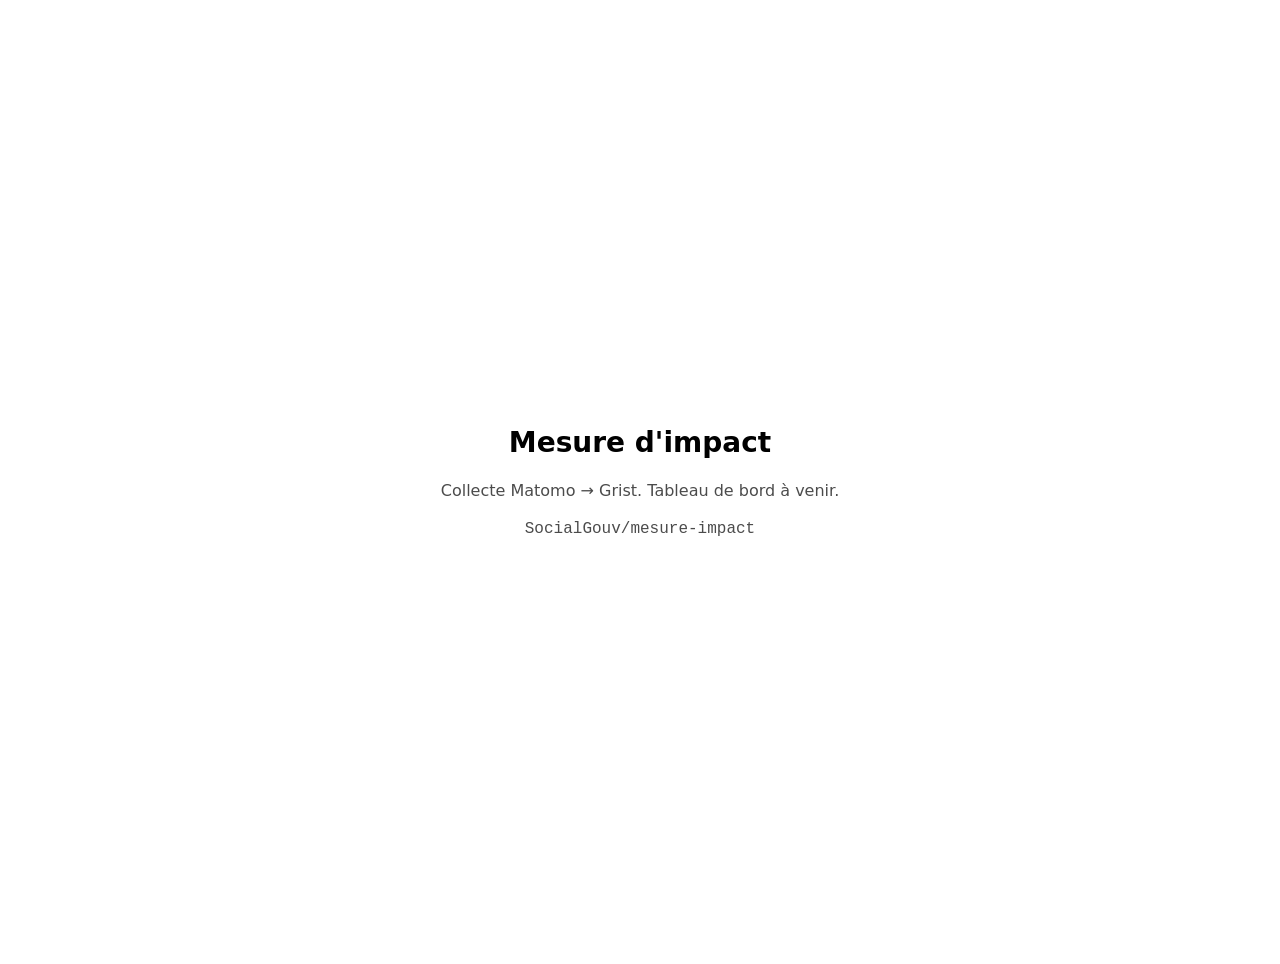
==== site/index.html @ ad398116 "chore: bootstrap repo, helm chart and kubernetes delivery Deploy to ovh-dev (dev + prod namespaces) " ====
<!doctype html>
<html lang="fr">
  <head>
    <meta charset="utf-8" />
    <meta name="viewport" content="width=device-width, initial-scale=1" />
    <title>Mesure d'impact</title>
    <style>
      :root { color-scheme: light dark; }
      body {
        margin: 0;
        min-height: 100vh;
        display: grid;
        place-content: center;
        gap: 0.75rem;
        font: 16px/1.6 system-ui, -apple-system, "Segoe UI", sans-serif;
        text-align: center;
        padding: 2rem;
      }
      h1 { margin: 0; font-size: 1.75rem; font-weight: 600; }
      p { margin: 0; opacity: 0.7; }
      code { font-family: ui-monospace, "SFMono-Regular", monospace; }
    </style>
  </head>
  <body>
    <h1>Mesure d'impact</h1>
    <p>Collecte Matomo → Grist. Tableau de bord à venir.</p>
    <p><code>SocialGouv/mesure-impact</code></p>
  </body>
</html>
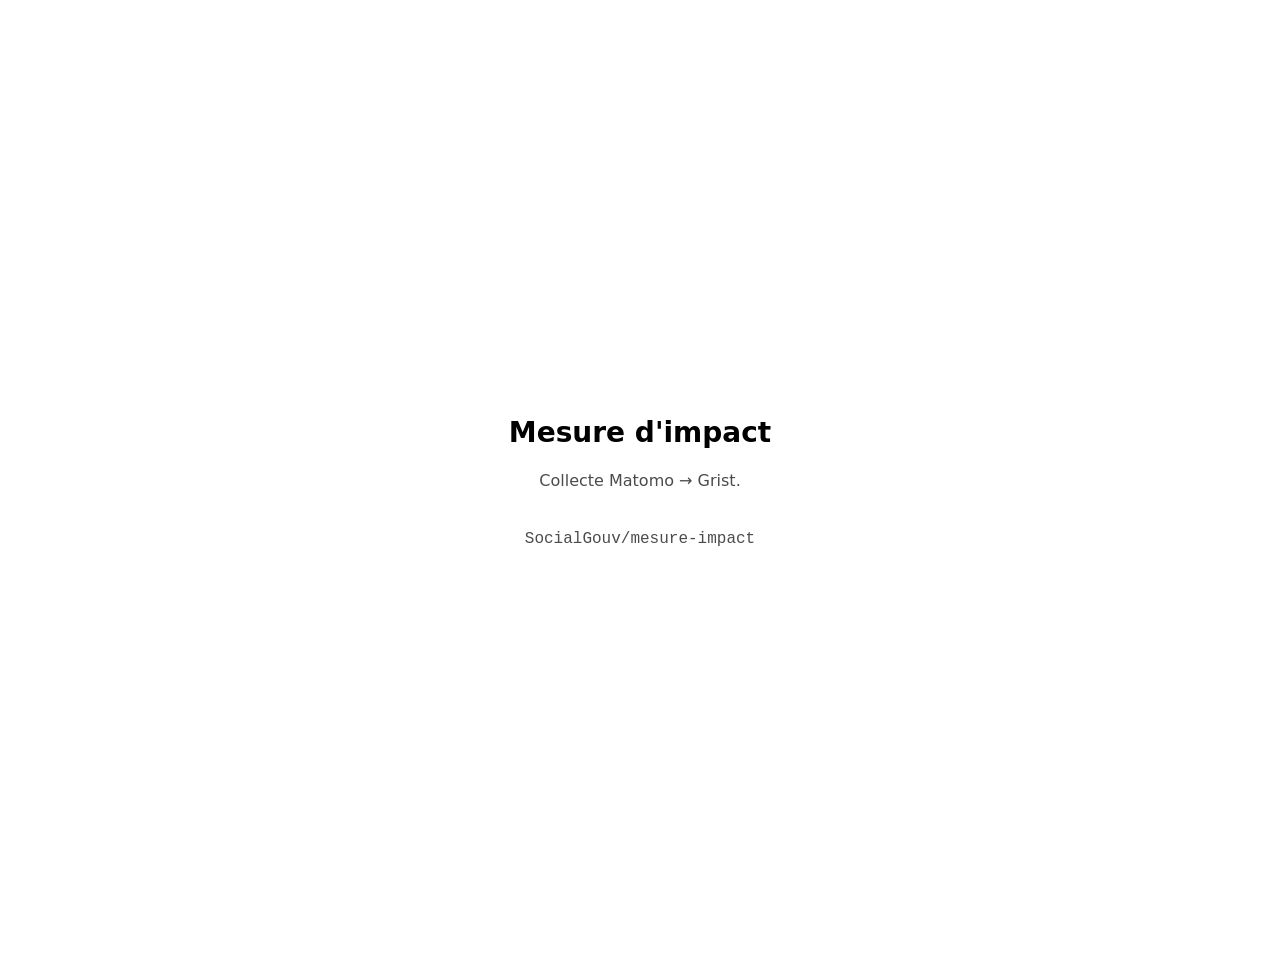
==== commit db9c8b5b: "feat: make the chart aware of produits/ One CronJob, one SealedSecret and one dashboard URL per prod" ====
--- a/site/index.html
+++ b/site/index.html
@@ -19,11 +19,16 @@
       h1 { margin: 0; font-size: 1.75rem; font-weight: 600; }
       p { margin: 0; opacity: 0.7; }
       code { font-family: ui-monospace, "SFMono-Regular", monospace; }
+      ul { margin: 0.5rem 0 0; padding: 0; list-style: none; }
+      li { margin: 0.25rem 0; }
+      a { color: inherit; }
     </style>
   </head>
   <body>
     <h1>Mesure d'impact</h1>
-    <p>Collecte Matomo → Grist. Tableau de bord à venir.</p>
+    <p>Collecte Matomo → Grist.</p>
+    <!-- La liste est produite au build de l'image à partir de produits/*/*/dashboard.html. -->
+    <ul><!--PRODUITS--></ul>
     <p><code>SocialGouv/mesure-impact</code></p>
   </body>
 </html>
